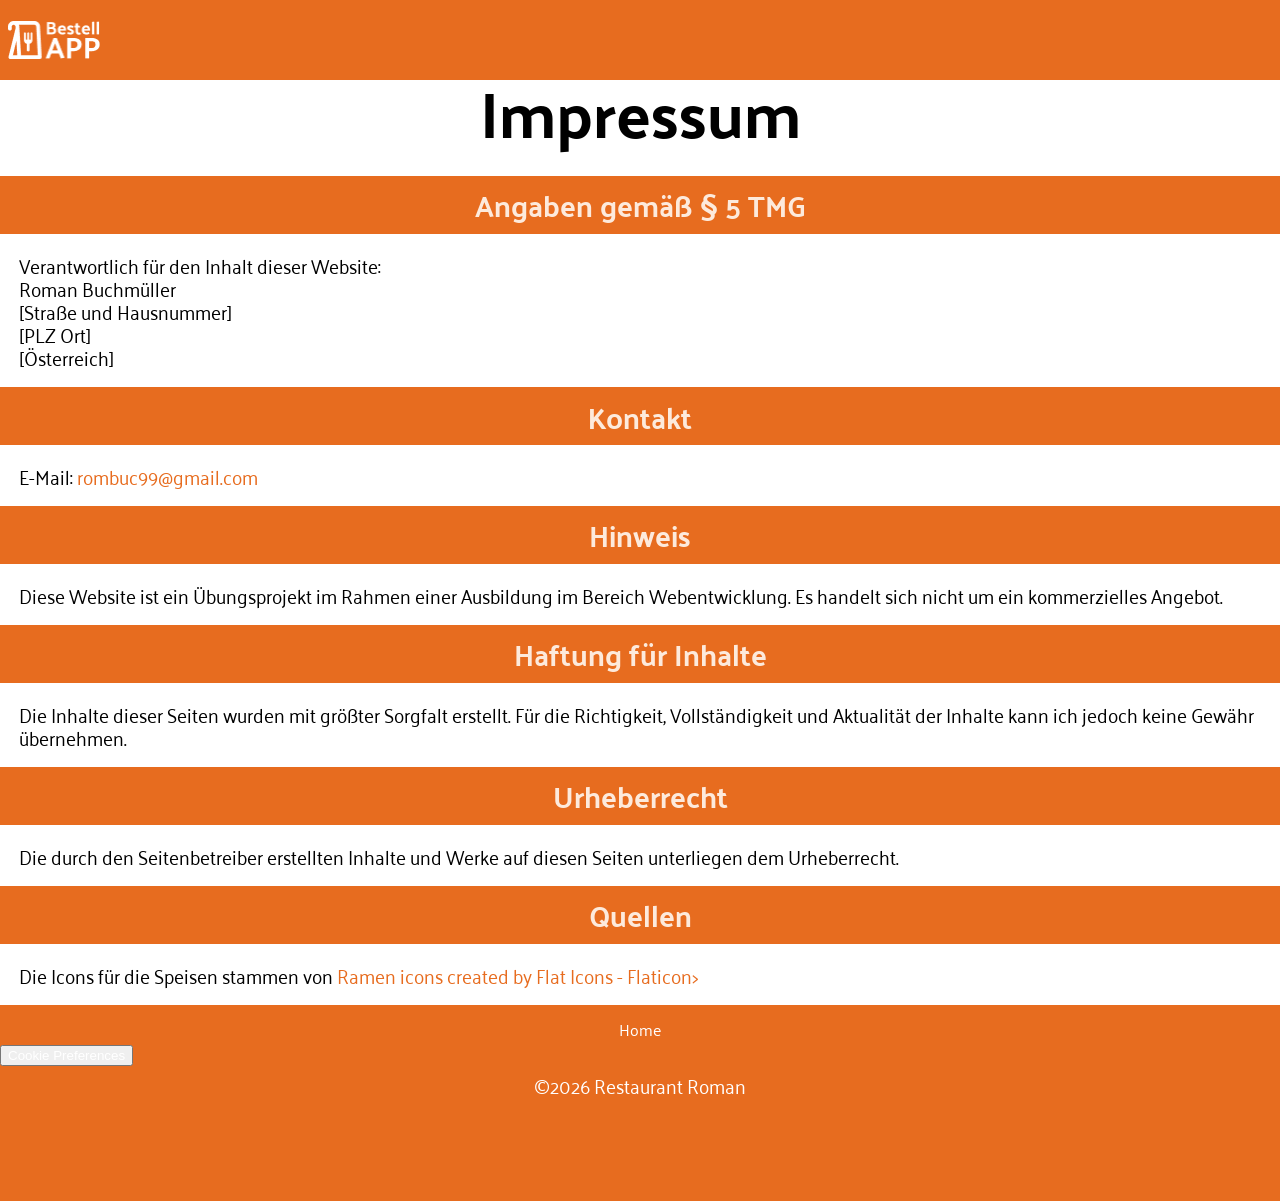
==== html/imprint.html @ 4fec6ab3 "Create mobile shopping cart with CSS and button functionality" ====
<!doctype html>
<html lang="en">
  <head>
    <meta charset="UTF-8" />
    <meta name="viewport" content="width=device-width, initial-scale=1.0" />
    <title>Impressum - Bestell-App</title>
    <link rel="icon" href="../assets/img/icons/RomanIndonesienRestaurant.png" />
    <link rel="stylesheet" href="../css/reset_stylesheet.css" />
    <link rel="stylesheet" href="../css/fonts.css" />
    <link rel="stylesheet" href="../css/variables.css" />
    <link rel="stylesheet" href="../css/style.css" />
  </head>
  <body>
    <header id="top">
      <div class="header-logo-wrapper">
        <a href="../index.html">
          <img
            class="header-logo"
            src="../assets/img/icons/Logo_02.png"
            alt="Restaurant-Logo"
          />
        </a>
        <img
          class="fake-burger-menu"
          src="../assets/img/icons/dehaze.svg"
          alt=""
        />
      </div>
    </header>
    <main>
      <h1>Impressum</h1>

      <h2>Angaben gemäß § 5 TMG</h2>
      <address class="paragraph">
        <strong>Verantwortlich für den Inhalt dieser Website:</strong> <br />
        Roman Buchmüller<br />
        [Straße und Hausnummer]<br />
        [PLZ Ort]<br />
        [Österreich]
      </address>

      <h2>Kontakt</h2>
      <p class="paragraph">
        E-Mail: <a href="mailto:rombuc99@gmail.com">rombuc99&#64;gmail.com</a
        ><br />
      </p>

      <h2>Hinweis</h2>
      <p class="paragraph">
        Diese Website ist ein Übungsprojekt im Rahmen einer Ausbildung im
        Bereich Webentwicklung. Es handelt sich nicht um ein kommerzielles
        Angebot.
      </p>

      <h2>Haftung für Inhalte</h2>
      <p class="paragraph">
        Die Inhalte dieser Seiten wurden mit größter Sorgfalt erstellt. Für die
        Richtigkeit, Vollständigkeit und Aktualität der Inhalte kann ich jedoch
        keine Gewähr übernehmen.
      </p>

      <h2>Urheberrecht</h2>
      <p class="paragraph">
        Die durch den Seitenbetreiber erstellten Inhalte und Werke auf diesen
        Seiten unterliegen dem Urheberrecht.
      </p>

      <h2>Quellen</h2>
      <p class="paragraph">
        Die Icons für die Speisen stammen von
        <a href="https://www.flaticon.com/free-icons/ramen" title="ramen icons"
          >Ramen icons created by Flat Icons - Flaticon></a
        >
      </p>
    </main>
    <footer>
      <div class="inner-footer">
        <a class="footer-link" href="../index.html">Home</a>
        <button class="footer-link" href="">Cookie Preferences</button>
        <p class="footer-link" href="">&copy;2026 Restaurant Roman</p>
      </div>
    </footer>
  </body>
</html>
---- css/fonts.css ----
/* palanquin-100 - latin */
@font-face {
  font-display: swap; /* Check https://developer.mozilla.org/en-US/docs/Web/CSS/@font-face/font-display for other options. */
  font-family: "Palanquin";
  font-style: normal;
  font-weight: 100;
  src: url("../assets/fonts/palanquin-v17-latin-100.woff2") format("woff2"); /* Chrome 36+, Opera 23+, Firefox 39+, Safari 12+, iOS 10+ */
}
/* palanquin-200 - latin */
@font-face {
  font-display: swap; /* Check https://developer.mozilla.org/en-US/docs/Web/CSS/@font-face/font-display for other options. */
  font-family: "Palanquin";
  font-style: normal;
  font-weight: 200;
  src: url("../assets/fonts/palanquin-v17-latin-200.woff2") format("woff2"); /* Chrome 36+, Opera 23+, Firefox 39+, Safari 12+, iOS 10+ */
}
/* palanquin-300 - latin */
@font-face {
  font-display: swap; /* Check https://developer.mozilla.org/en-US/docs/Web/CSS/@font-face/font-display for other options. */
  font-family: "Palanquin";
  font-style: normal;
  font-weight: 300;
  src: url("../assets/fonts/palanquin-v17-latin-300.woff2") format("woff2"); /* Chrome 36+, Opera 23+, Firefox 39+, Safari 12+, iOS 10+ */
}
/* palanquin-regular - latin */
@font-face {
  font-display: swap; /* Check https://developer.mozilla.org/en-US/docs/Web/CSS/@font-face/font-display for other options. */
  font-family: "Palanquin";
  font-style: normal;
  font-weight: 400;
  src: url("../assets/fonts/palanquin-v17-latin-regular.woff2") format("woff2"); /* Chrome 36+, Opera 23+, Firefox 39+, Safari 12+, iOS 10+ */
}
/* palanquin-500 - latin */
@font-face {
  font-display: swap; /* Check https://developer.mozilla.org/en-US/docs/Web/CSS/@font-face/font-display for other options. */
  font-family: "Palanquin";
  font-style: normal;
  font-weight: 500;
  src: url("../assets/fonts/palanquin-v17-latin-500.woff2") format("woff2"); /* Chrome 36+, Opera 23+, Firefox 39+, Safari 12+, iOS 10+ */
}
/* palanquin-600 - latin */
@font-face {
  font-display: swap; /* Check https://developer.mozilla.org/en-US/docs/Web/CSS/@font-face/font-display for other options. */
  font-family: "Palanquin";
  font-style: normal;
  font-weight: 600;
  src: url("../assets/fonts/palanquin-v17-latin-600.woff2") format("woff2"); /* Chrome 36+, Opera 23+, Firefox 39+, Safari 12+, iOS 10+ */
}
/* palanquin-700 - latin */
@font-face {
  font-display: swap; /* Check https://developer.mozilla.org/en-US/docs/Web/CSS/@font-face/font-display for other options. */
  font-family: "Palanquin";
  font-style: normal;
  font-weight: 700;
  src: url("../assets/fonts/palanquin-v17-latin-700.woff2") format("woff2"); /* Chrome 36+, Opera 23+, Firefox 39+, Safari 12+, iOS 10+ */
}

/* palanquin-dark-regular - latin */
@font-face {
  font-display: swap; /* Check https://developer.mozilla.org/en-US/docs/Web/CSS/@font-face/font-display for other options. */
  font-family: "Palanquin Dark";
  font-style: normal;
  font-weight: 400;
  src: url("../assets/fonts/palanquin-dark-v17-latin-regular.woff2")
    format("woff2"); /* Chrome 36+, Opera 23+, Firefox 39+, Safari 12+, iOS 10+ */
}
/* palanquin-dark-500 - latin */
@font-face {
  font-display: swap; /* Check https://developer.mozilla.org/en-US/docs/Web/CSS/@font-face/font-display for other options. */
  font-family: "Palanquin Dark";
  font-style: normal;
  font-weight: 500;
  src: url("../assets/fonts/palanquin-dark-v17-latin-500.woff2") format("woff2"); /* Chrome 36+, Opera 23+, Firefox 39+, Safari 12+, iOS 10+ */
}
/* palanquin-dark-600 - latin */
@font-face {
  font-display: swap; /* Check https://developer.mozilla.org/en-US/docs/Web/CSS/@font-face/font-display for other options. */
  font-family: "Palanquin Dark";
  font-style: normal;
  font-weight: 600;
  src: url("../assets/fonts/palanquin-dark-v17-latin-600.woff2") format("woff2"); /* Chrome 36+, Opera 23+, Firefox 39+, Safari 12+, iOS 10+ */
}
/* palanquin-dark-700 - latin */
@font-face {
  font-display: swap; /* Check https://developer.mozilla.org/en-US/docs/Web/CSS/@font-face/font-display for other options. */
  font-family: "Palanquin Dark";
  font-style: normal;
  font-weight: 700;
  src: url("../assets/fonts/palanquin-dark-v17-latin-700.woff2") format("woff2"); /* Chrome 36+, Opera 23+, Firefox 39+, Safari 12+, iOS 10+ */
}
---- css/variables.css ----
/* ==============================================================
Colors
=================================================================*/
:root {
    /* plain colors */
  --white-100: #ffffff;

  --black-1000: #000000;
  --gray-50: #0000001a; 
  --gray-800: #444341;
  --gray-900: #363534;

  --orange-600: #e76c1f;

  --orange-50: #fdf0e7;
  --orange-100: #fdeadc;


  --text-color-light: var(--white-100); 
  --text-color-medium: var(--orange-100);
  --text-color-medium-dark: var(--orange-600);
  --text-color-dark: var(--gray-900);

  --bg-color-page: var(--white-100);
  --bg-color-btn: var(--white-100);
  --bg-color-btn-dark: var(--white-100);
  --bg-color-banners: var(--orange-600); 
  --bg-color-mobile-nav: var(--gray-900);
  --bg-color-cart: var(--gray-900);
  --bg-color-light: var(--orange-50);
  --bg-color-dish: var(--orange-100); 

  --box-shadow: var(--gray-50); 
  --border-color-light: var(--white-100); 


  /* widths and heights */
  --header-height: 80px; 
  --mobile-navbar-height: 80px;
}
---- css/style.css ----
/* ===============================================================
General styles
=================================================================*/
* {
  scroll-behavior: smooth;
}

html {
  height: 100%;
}

body {
  margin: 0;
  min-height: 100vh;
  display: grid;
  grid-template-columns: 1fr;
  grid-template-rows: var(--header-height) 1fr auto;
  grid-template-areas:
    "header"
    "main"
    "footer";
  font-family: "Palanquin", sans-serif;
  width: 100%;
  background-color: var(--bg-color-page);
}

/* ===============================================================
Typography
=================================================================*/
h1,
h2 {
  font-family: "Palanquin Dark", sans-serif;
}

h1 {
  margin: 0 0 0.5em;
  font-size: clamp(2rem, 5vw, 4rem);
  text-align: center;
}

h2 {
  padding: 0.5em 1em;
  font-size: clamp(1.8rem, 2vw, 3rem);
  text-align: center;
  color: var(--text-color-medium);
  background-color: var(--bg-color-banners);
}

h3 {
  margin: 0 0 0.3em;
  font-size: clamp(1.2rem, 1.8vw, 2.7rem);
  font-weight: 700;
}

.cart-heading {
  margin: 0 0 0.75em;
  padding: 0;
  background-color: var(--bg-color-cart);
}

address,
p {
  font-size: 1.2rem;
  line-height: 1.2;
}

.paragraph {
  padding: 1em;
}

.paragraph a {
  color: var(--text-color-medium-dark);
  text-decoration: none;
}

.paragraph a:hover {
  text-decoration: underline;
}

/* ===============================================================
Header
=================================================================*/
header {
  height: var(--header-height);
  grid-area: header;
  background-color: var(--bg-color-banners);
}

.header-logo-wrapper {
  height: 100%;
  max-width: 1440px;
  margin: 0 auto;
  padding: 1em 0.5em;
  display: flex;
  align-items: center;
  justify-content: space-between;
}

.header-logo {
  display: block;
  width: 92px;
  height: 38px;
}

.fake-burger-menu {
  display: none;
}

/* ===============================================================
Main
=================================================================*/
main {
  grid-area: main;
}

/* ===============================================================
Hero section
=================================================================*/
.hero-img-wrapper {
  margin: 1em auto 0;
  height: clamp(100px, 35vh, 400px);
  /* aspect-ratio: 1 / 1; */
  position: relative;
  max-width: 95%;
  background-image: url("../assets/img/IndonesischesEssen.jpg");
  background-size: cover;
  background-position: center;
  border-radius: 16px;
}

.roman-logo {
  width: 150px;
  height: 150px;
  background-color: var(--bg-color-light);
  border-radius: 50%;

  display: flex;
  justify-content: center;
  align-items: center;

  position: absolute;
  bottom: -75px;
  left: 50%;
  transform: translate(-50%, -10%);
  border: 4px solid var(--border-color-light);
  box-shadow: 0 4px 10px var(--box-shadow);
}

.roman-logo img {
  width: 200px;
  height: 200px;
  object-fit: contain;
  border-radius: 50%;
}

.small-info {
  height: 100%;
  padding: 5em 0;
  display: flex;
  flex-direction: column;
  align-items: center;
}

.star-wrapper {
  margin: 0 0 1em;
  padding: 0 0 0.5em;
  text-align: center;
}

.star {
  height: 28px;
}

.star.transparent {
  height: 26px;
}

.slogan {
  text-align: center;
}

/* ===============================================================
Menu section
=================================================================*/
.menu-wrapper {
  width: 100%;
  display: flex;
}

.menu-overview {
  flex: 1;
  display: flex;
  flex-wrap: wrap;
  gap: 20px;
  flex-direction: column;
}

.title-wrapper {
  position: relative;
  background-color: var(--bg-color-banners);
}

.title-img {
  position: absolute;
  top: -50%;
  left: 50%;
  transform: translateX(-50%);
  height: 56px;
}

.dishes {
  max-width: 600px;
  padding: 0.5em;
  margin: 1.5em 0;
  display: flex;
  flex-direction: column;
  align-items: center;
  justify-content: space-between;
  gap: 1em;
  background-color: var(--bg-color-light);
  border-radius: 12px;
  box-shadow:
    0 2px 6px rgba(0, 0, 0, 0.05),
    0 8px 20px rgba(0, 0, 0, 0.08);
  transition:
    box-shadow 0.2s ease,
    transform 0.2s ease;
}

.dishes:hover {
  transform: translateY(-2px);
  box-shadow: 0 6px 16px rgba(0, 0, 0, 0.12);
}

.dishes:last-of-type {
  margin-bottom: 2.5em;
}

.dish-img-wrapper {
  width: 100%;
  height: 64px;
}

.dish-img-wrapper img {
  width: 100%;
  max-height: 100%;
  object-fit: cover;
  object-position: center;
  border-radius: 12px;
}

.dish-information {
  width: 100%;
  display: grid;
  grid-template-columns: repeat(2, 1fr);
  grid-template-rows: auto auto minmax(50px, auto);
  grid-template-areas:
    "title title"
    "description description"
    "price button";
}

.dish-title {
  grid-area: title;
}

.dish-price {
  grid-area: price;
  align-self: center;
  font-weight: 700;
}

.dish-description {
  font-size: 0.9rem;
  grid-area: description;
}

.add-to-cart-btn {
  height: 32px;
  grid-area: button;
  padding: 0.5em 1em;
  width: fit-content;
  justify-self: flex-end;
  align-self: center;
  font-weight: 700;
  background-color: var(--bg-color-btn);
  border: none;
  border-radius: 20px;
  cursor: pointer;
}

.add-to-cart-btn:hover {
  color: var(--text-color-medium-dark);
}

/* ===============================================================
Shopping cart
=================================================================*/
.basket {
  width: 90%;
  max-width: 300px;
  height: 70%;
  max-height: 550px;
  padding: 1em;
  position: fixed;
  left: 50%;
  bottom: var(--mobile-navbar-height);
  transform: translate(-50%, 100%);
  transition: transform 0.3s ease;
  display: flex;
  flex-direction: column;
  align-items: center;
  background-color: var(--bg-color-cart);
  border-top-left-radius: 30px;
  border-top-right-radius: 30px;
}

.basket.show {
  bottom: var(--mobile-navbar-height);
  transform: translate(-50%, 0);
}

.close-btn {
  height: 36px;
  border: none;
  align-self: flex-end;
  background-color: transparent;
  cursor: pointer;
}

.close-icon {
  height: 100%;
  filter: brightness(0) saturate(100%) invert(82%) sepia(1%) saturate(2006%)
    hue-rotate(320deg) brightness(113%) contrast(105%);
}

.inner-basket {
  width: 100%;
  flex: 1;
  display: flex;
  flex-direction: column;
  justify-content: space-between;
  text-align: center;
  color: var(--text-color-medium);
  overflow-y: auto;
}

.cart-content-wrapper {
  padding: 1em 0;
}

.cart-content-wrapper p {
  font-size: 0.95rem;
  line-height: 1.2;
}

.cart-icon {
  margin: 2.5em 0 0;
  height: 90px;
}

.dish-card-wrapper {
  height: 300px;
  overflow-y: auto;
}

.cart-item {
  padding: 1em;
  margin: 0 0 0.5em;
  display: grid;
  grid-template-columns: repeat(2, 1fr);
  grid-template-areas:
    "title title"
    "button price";
  gap: 0.5em;
  color: var(--text-color-dark);
  background-color: var(--bg-color-dish);
  border-radius: 16px;
}

.cart-item-title-wrapper {
  grid-area: title;
  display: flex;
  align-items: center;
  gap: 0.5em;
}

.cart-item-text {
  font-weight: 700;
}

.button-wrapper {
  grid-area: button;
  display: flex;
  align-items: center;
}

.increase-dishes,
.decrease-dishes,
.delete-dishes {
  background-color: transparent;
  border: none;
  cursor: pointer;
}

.delete-dishes {
  height: 24px;
  padding: 0;
  margin: 0;
}

.delete-dishes img {
  height: 100%;
}

.item-price {
  grid-area: price;
  justify-self: flex-end;
}

.price-box {
  display: flex;
  flex-direction: column;
  align-items: space-between;
  justify-content: center;
  gap: 0.3em;
  color: var(--text-color-light);
}

.price-line {
  display: flex;
  align-items: center;
  justify-content: space-between;
  font-size: 0.9rem;
  font-weight: 700;
}

.separator {
  height: 2px;
  background-color: var(--bg-color-page);
}

.order-button {
  margin: 1em 0 0;
  padding: 0.5em 1em;
  font-size: 1.3rem;
  color: var(--text-color-light);
  border-radius: 60px;
  background-color: var(--bg-color-banners);
  cursor: pointer;
}

/* ===============================================================
Mobile navigation
=================================================================*/
aside {
  height: var(--mobile-navbar-height);
  position: fixed;
  bottom: 0;
  left: 0;
  right: 0;
  background-color: var(--bg-color-mobile-nav);
}

nav {
  height: 100%;
}

.nav-menu {
  height: 100%;
  display: flex;
  align-items: center;
  justify-content: space-around;
}

.nav-menu li {
  height: 100%;
  display: flex;
  flex-direction: column;
  align-items: center;
  justify-content: center;
}

.nav-menu li a,
.cart-btn {
  height: 60px;
  width: 60px;
  padding: 1em;
  display: flex;
  align-items: center;
  justify-content: center;
  border-radius: 50%;
  background-color: var(--gray-800);
}

.cart-btn {
  border: none;
  cursor: pointer;
}

/* ===============================================================
Footer
=================================================================*/
footer {
  padding: 0 0 80px;
  grid-area: footer;
  background-color: var(--orange-600);
}

.inner-footer {
  max-width: 1440px;
  margin: 0 auto;
  padding: 1em 0;
}

.footer-link {
  margin: 0 0 0.5em;
  display: block;
  text-align: center;
  text-decoration: none;
  color: var(--white-100);
}

/* ===============================================================
Media Queries
=================================================================*/
@media (min-width: 50em) {
  .fake-burger-menu {
    display: none;
  }

  .basket {
    height: fit-content;
    min-width: 400px;
    background-color: var(--bg-color-cart);
    color: var(--text-color-medium);
  }

  .dish-information {
    flex: 1;
    display: grid;
    grid-template-columns: repeat(2fr);
    grid-template-areas:
      "title price"
      "description description"
      "button button";
  }
}

.d-none {
  display: none;
}
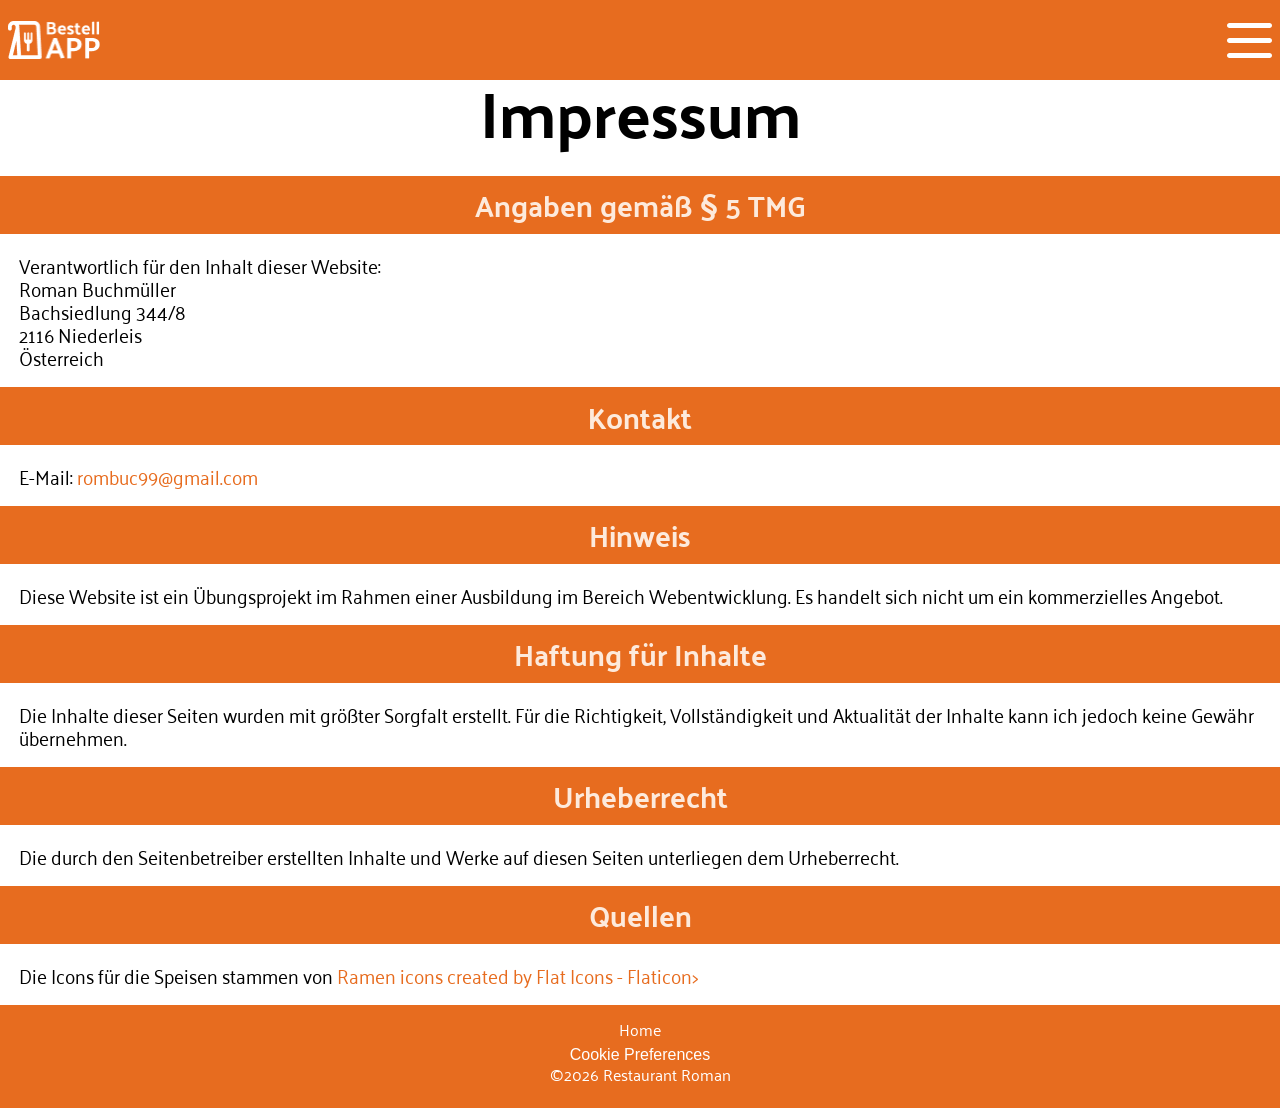
==== commit 7fd7ac87: "Add Cookie-Banner to imprint page" ====
--- a/html/imprint.html
+++ b/html/imprint.html
@@ -8,7 +8,9 @@
     <link rel="stylesheet" href="../css/reset_stylesheet.css" />
     <link rel="stylesheet" href="../css/fonts.css" />
     <link rel="stylesheet" href="../css/variables.css" />
+    <link rel="stylesheet" href="../css/layout.css" />
     <link rel="stylesheet" href="../css/style.css" />
+    <script src="../javascript/auxiliaries.js"></script>
   </head>
   <body>
     <header id="top">
@@ -34,9 +36,9 @@
       <address class="paragraph">
         <strong>Verantwortlich für den Inhalt dieser Website:</strong> <br />
         Roman Buchmüller<br />
-        [Straße und Hausnummer]<br />
-        [PLZ Ort]<br />
-        [Österreich]
+        Bachsiedlung 344/8<br />
+        2116 Niederleis<br />
+        Österreich
       </address>
 
       <h2>Kontakt</h2>
@@ -73,10 +75,29 @@
         >
       </p>
     </main>
+    <section id="cookie_banner" class="cookie-banner">
+      <button class="close-button" onclick="closeContainer('cookie_banner')">
+        <img class="close-icon" src="../assets/img/icons/close.png" alt="" />
+      </button>
+      <img class="cookie" src="../assets/img/icons/cookie.png" alt="" />
+
+      <h2 class="cookie-title">We use Cookies</h2>
+      <p class="cookie-text">
+        This website is a demo project created for practice purposes. It does
+        not use or store any cookies. <br />
+        This banner is shown for visual demonstration only. The buttons have no
+        effect.
+      </p>
+      <button class="accept">Accept</button>
+      <button class="reject">Reject</button>
+    </section>
+
     <footer>
       <div class="inner-footer">
         <a class="footer-link" href="../index.html">Home</a>
-        <button class="footer-link" href="">Cookie Preferences</button>
+        <button class="cookie-btn" onclick="showContainer('cookie_banner')">
+          Cookie Preferences
+        </button>
         <p class="footer-link" href="">&copy;2026 Restaurant Roman</p>
       </div>
     </footer>
--- a/css/variables.css
+++ b/css/variables.css
@@ -7,28 +7,38 @@
 
   --black-1000: #000000;
   --gray-50: #0000001a; 
+  --gray-500: #45444466; 
   --gray-800: #444341;
   --gray-900: #363534;
 
+  --orange-50: #fdf0e7;
+  --orange-100: #fdeadc;
+  --orange-200: #e7c3ad;
   --orange-600: #e76c1f;
 
-  --orange-50: #fdf0e7;
-  --orange-100: #fdeadc;
 
-
+  /* semantic colors */
   --text-color-light: var(--white-100); 
   --text-color-medium: var(--orange-100);
   --text-color-medium-dark: var(--orange-600);
   --text-color-dark: var(--gray-900);
 
   --bg-color-page: var(--white-100);
+  --bg-color-page-medium: var(--gray-500);
   --bg-color-btn: var(--white-100);
   --bg-color-btn-dark: var(--white-100);
   --bg-color-banners: var(--orange-600); 
   --bg-color-mobile-nav: var(--gray-900);
   --bg-color-cart: var(--gray-900);
+  --bg-color-cookie-banner: var(--gray-900);
   --bg-color-light: var(--orange-50);
   --bg-color-dish: var(--orange-100); 
+  --bg-color-badge: var(--orange-100); 
+  --bg-color-message: var(--gray-900); 
+
+
+  --scrollbar-track: var(--gray-900); 
+  --scrollbar-thumb: var(--orange-200); 
 
   --box-shadow: var(--gray-50); 
   --border-color-light: var(--white-100); 
--- a/css/layout.css
+++ b/css/layout.css
@@ -0,0 +1,330 @@
+/* ===============================================================
+Header
+=================================================================*/
+header {
+  height: var(--header-height);
+  grid-area: header;
+  background-color: var(--bg-color-banners);
+}
+
+.header-logo-wrapper {
+  height: 100%;
+  max-width: 1440px;
+  margin: 0 auto;
+  padding: 1em 0.5em;
+  display: flex;
+  align-items: center;
+  justify-content: space-between;
+}
+
+.header-logo {
+  display: block;
+  width: 92px;
+  height: 38px;
+}
+
+.fake-burger-menu {
+  display: none;
+}
+
+/* ===============================================================
+Main
+=================================================================*/
+main {
+  grid-area: main;
+  width: 100%;
+  max-width: 1440px;
+  margin: 0 auto;
+}
+
+/* ===============================================================
+Hero section
+=================================================================*/
+.hero-img-wrapper {
+  margin: 1em auto 0;
+  height: clamp(100px, 35vh, 400px);
+  /* aspect-ratio: 1 / 1; */
+  position: relative;
+  max-width: 95%;
+  background-image: url("../assets/img/IndonesischesEssen.jpg");
+  background-size: cover;
+  background-position: center;
+  border-radius: 16px;
+}
+
+.roman-logo {
+  width: 150px;
+  height: 150px;
+  background-color: var(--bg-color-light);
+  border-radius: 50%;
+
+  display: flex;
+  justify-content: center;
+  align-items: center;
+
+  position: absolute;
+  bottom: -75px;
+  left: 50%;
+  transform: translate(-50%, -10%);
+  border: 4px solid var(--border-color-light);
+  box-shadow: 0 4px 10px var(--box-shadow);
+}
+
+.roman-logo img {
+  width: 200px;
+  height: 200px;
+  object-fit: contain;
+  border-radius: 50%;
+}
+
+.small-info {
+  height: 100%;
+  padding: 5em 0;
+  display: flex;
+  flex-direction: column;
+  align-items: center;
+}
+
+.star-wrapper {
+  margin: 0 0 1em;
+  padding: 0 0 0.5em;
+  text-align: center;
+}
+
+.star {
+  height: 28px;
+}
+
+.star.transparent {
+  height: 26px;
+}
+
+.slogan {
+  text-align: center;
+}
+
+/* ===============================================================
+Footer
+=================================================================*/
+footer {
+  padding: 0 0 80px;
+  grid-area: footer;
+  background-color: var(--orange-600);
+}
+
+.inner-footer {
+  max-width: 1440px;
+  margin: 0 auto;
+  padding: 1em 0;
+}
+
+.footer-link,
+.footer-info,
+.cookie-btn {
+  margin: 0 0 0.5em;
+  display: block;
+  font-size: 1rem;
+  text-align: center;
+  text-decoration: none;
+  color: var(--white-100);
+}
+
+.cookie-btn {
+  display: block;
+  margin: 0 auto;
+  background-color: var(--bg-color-banners);
+  border: none;
+  cursor: pointer;
+}
+
+/* ===============================================================
+Mobile navigation
+=================================================================*/
+aside {
+  height: var(--mobile-navbar-height);
+  position: fixed;
+  bottom: 0;
+  left: 0;
+  right: 0;
+  z-index: 20;
+  background-color: var(--bg-color-mobile-nav);
+}
+
+nav {
+  height: 100%;
+}
+
+.nav-menu {
+  height: 100%;
+  display: flex;
+  align-items: center;
+  justify-content: space-around;
+}
+
+.nav-menu li {
+  height: 100%;
+  display: flex;
+  flex-direction: column;
+  align-items: center;
+  justify-content: center;
+}
+
+.nav-menu li a,
+.cart-btn {
+  height: 60px;
+  width: 60px;
+  padding: 1em;
+  display: flex;
+  align-items: center;
+  justify-content: center;
+  border-radius: 50%;
+  background-color: var(--gray-800);
+}
+
+.cart-btn {
+  position: relative;
+  border: none;
+  cursor: pointer;
+}
+
+.badge {
+  width: 20px;
+  height: 20px;
+  padding: 0.2em;
+  position: absolute;
+  top: -2px;
+  right: 6px;
+  display: flex;
+  align-items: center;
+  justify-content: center;
+  color: var(--text-color-medium-dark);
+  border-radius: 100%;
+  background-color: var(--bg-color-badge);
+}
+
+/* ===============================================================
+Cookie-banner
+=================================================================*/
+
+.cookie-banner {
+  width: 95%;
+  max-width: 310px;
+  padding: 1.5em;
+  position: fixed;
+  left: 50%;
+  bottom: -100%;
+  transform: translateX(-50%); 
+  transition: bottom 0.3s ease;
+  z-index: 15;
+  display: grid;
+  grid-template-columns: 1fr;
+  grid-template-areas:
+    "close"
+    "cookie"
+    "title"
+    "text"
+    "accept"
+    "reject";
+  gap: 12px;
+  background-color: var(--bg-color-cookie-banner);
+  border-radius: 30px;
+  place-items: center;
+}
+
+.cookie-banner.show {
+  bottom: calc(var(--mobile-navbar-height) + 12px); 
+  
+}
+
+.cookie {
+  grid-area: cookie;
+}
+
+.close-button {
+  grid-area: close;
+  padding: 0;
+  height: 36px;
+  border: none;
+  justify-self: flex-end;
+  background-color: transparent;
+  cursor: pointer;
+}
+
+.close-icon {
+  justify-self: flex-end;
+  height: 100%;
+  filter: brightness(0) saturate(100%) invert(82%) sepia(1%) saturate(2006%)
+    hue-rotate(320deg) brightness(113%) contrast(105%);
+}
+
+.cookie-title {
+  grid-area: title;
+  padding-inline: 0;
+  font-size: 32px;
+  background-color: unset;
+  text-align: left;
+}
+
+.cookie-text {
+  margin: 0 0 1em;
+  grid-area: text;
+  color: var(--text-color-medium);
+}
+
+.accept,
+.reject {
+  padding: 0.5em 1.5em;
+  background-color: var(--bg-color-banners);
+  font-size: 1.5rem;
+  border: none;
+  border-radius: 50px;
+  color: var(--text-color-light);
+}
+
+.accept {
+  grid-area: accept;
+}
+
+.reject {
+  grid-area: reject;
+  background-color: transparent;
+  border: 2px solid var(--bg-color-dish);
+}
+
+/* ===============================================================
+Media Queries
+=================================================================*/
+@media (min-width: 50em) {
+  .fake-burger-menu {
+    display: block;
+  }
+
+  aside {
+    display: none;
+  }
+
+  footer {
+    padding: 0;
+  }
+
+  .cookie-banner {
+    max-width: 600px;
+    padding: 1.5em;
+    background-color: var(--bg-color-cookie-banner);
+    display: grid;
+    grid-template-columns: 1fr 3fr;
+    grid-template-areas:
+      "cookie close close close"
+      "cookie title title title"
+      "cookie text text text"
+      "cookie accept . reject";
+    column-gap: 12px;
+    border-radius: 30px;
+  }
+
+  .cookie {
+    align-self: center;
+  }
+}
+
+
--- a/css/style.css
+++ b/css/style.css
@@ -24,6 +24,23 @@
   background-color: var(--bg-color-page);
 }
 
+*::-webkit-scrollbar {
+  width: 12px;
+}
+
+*::-webkit-scrollbar-track {
+  background: var(--scrollbar-track);
+}
+
+*::-webkit-scrollbar-thumb {
+  background-color: var(--scrollbar-thumb);
+  border-radius: 10px;
+}
+
+.d-none {
+  display: none !important;
+}
+
 /* ===============================================================
 Typography
 =================================================================*/
@@ -45,6 +62,28 @@
   color: var(--text-color-medium);
   background-color: var(--bg-color-banners);
 }
+
+.title-banner {
+  margin: 0; 
+  text-align: left;
+}
+
+.title-wrapper {
+  position: relative;
+  width: 100%;
+}
+
+.title-wrapper::after {
+  content: "";
+  position: absolute;
+  top: 0;
+  right: -424px;
+  width: 424px;
+  height: 100%;
+  background-color: var(--bg-color-banners);
+}
+
+
 
 h3 {
   margin: 0 0 0.3em;
@@ -78,475 +117,54 @@
 }
 
 /* ===============================================================
-Header
+Success message
 =================================================================*/
-header {
-  height: var(--header-height);
-  grid-area: header;
-  background-color: var(--bg-color-banners);
+.success {
+  position: fixed;
+  inset: 0;
+  transform: translateX(-100%);
+  display: flex;
+  align-items: center;
+  justify-content: center;
+  background-color: var(--bg-color-page-medium);
+  transition: transform 0.3s ease;
 }
 
-.header-logo-wrapper {
-  height: 100%;
-  max-width: 1440px;
-  margin: 0 auto;
-  padding: 1em 0.5em;
-  display: flex;
-  align-items: center;
-  justify-content: space-between;
+.success.show {
+  transform: translateX(0);
 }
 
-.header-logo {
-  display: block;
-  width: 92px;
-  height: 38px;
-}
-
-.fake-burger-menu {
-  display: none;
-}
-
-/* ===============================================================
-Main
-=================================================================*/
-main {
-  grid-area: main;
-}
-
-/* ===============================================================
-Hero section
-=================================================================*/
-.hero-img-wrapper {
-  margin: 1em auto 0;
-  height: clamp(100px, 35vh, 400px);
-  /* aspect-ratio: 1 / 1; */
-  position: relative;
-  max-width: 95%;
-  background-image: url("../assets/img/IndonesischesEssen.jpg");
-  background-size: cover;
-  background-position: center;
-  border-radius: 16px;
-}
-
-.roman-logo {
-  width: 150px;
-  height: 150px;
-  background-color: var(--bg-color-light);
-  border-radius: 50%;
-
-  display: flex;
-  justify-content: center;
-  align-items: center;
-
-  position: absolute;
-  bottom: -75px;
-  left: 50%;
-  transform: translate(-50%, -10%);
-  border: 4px solid var(--border-color-light);
-  box-shadow: 0 4px 10px var(--box-shadow);
-}
-
-.roman-logo img {
-  width: 200px;
-  height: 200px;
-  object-fit: contain;
-  border-radius: 50%;
-}
-
-.small-info {
-  height: 100%;
-  padding: 5em 0;
+.success-message {
+  padding: 1.5em;
   display: flex;
   flex-direction: column;
   align-items: center;
+  justify-content: space-evenly;
+  gap: 0.5em;
+  color: var(--text-color-medium);
+  background-color: var(--bg-color-message);
+  border-radius: 30px;
 }
 
-.star-wrapper {
-  margin: 0 0 1em;
-  padding: 0 0 0.5em;
-  text-align: center;
+.confirmation {
+  font-size: 1.8rem;
 }
 
-.star {
-  height: 28px;
+.info {
+  font-size: 1.4rem;
 }
 
-.star.transparent {
-  height: 26px;
-}
-
-.slogan {
-  text-align: center;
-}
-
-/* ===============================================================
-Menu section
-=================================================================*/
-.menu-wrapper {
-  width: 100%;
-  display: flex;
-}
-
-.menu-overview {
-  flex: 1;
-  display: flex;
-  flex-wrap: wrap;
-  gap: 20px;
-  flex-direction: column;
-}
-
-.title-wrapper {
-  position: relative;
-  background-color: var(--bg-color-banners);
-}
-
-.title-img {
-  position: absolute;
-  top: -50%;
-  left: 50%;
-  transform: translateX(-50%);
-  height: 56px;
-}
-
-.dishes {
-  max-width: 600px;
-  padding: 0.5em;
-  margin: 1.5em 0;
-  display: flex;
-  flex-direction: column;
-  align-items: center;
-  justify-content: space-between;
-  gap: 1em;
-  background-color: var(--bg-color-light);
-  border-radius: 12px;
-  box-shadow:
-    0 2px 6px rgba(0, 0, 0, 0.05),
-    0 8px 20px rgba(0, 0, 0, 0.08);
-  transition:
-    box-shadow 0.2s ease,
-    transform 0.2s ease;
-}
-
-.dishes:hover {
-  transform: translateY(-2px);
-  box-shadow: 0 6px 16px rgba(0, 0, 0, 0.12);
-}
-
-.dishes:last-of-type {
-  margin-bottom: 2.5em;
-}
-
-.dish-img-wrapper {
-  width: 100%;
-  height: 64px;
-}
-
-.dish-img-wrapper img {
-  width: 100%;
-  max-height: 100%;
-  object-fit: cover;
-  object-position: center;
-  border-radius: 12px;
-}
-
-.dish-information {
-  width: 100%;
-  display: grid;
-  grid-template-columns: repeat(2, 1fr);
-  grid-template-rows: auto auto minmax(50px, auto);
-  grid-template-areas:
-    "title title"
-    "description description"
-    "price button";
-}
-
-.dish-title {
-  grid-area: title;
-}
-
-.dish-price {
-  grid-area: price;
-  align-self: center;
+.confirmation,
+.info {
   font-weight: 700;
-}
-
-.dish-description {
-  font-size: 0.9rem;
-  grid-area: description;
-}
-
-.add-to-cart-btn {
-  height: 32px;
-  grid-area: button;
-  padding: 0.5em 1em;
-  width: fit-content;
-  justify-self: flex-end;
-  align-self: center;
-  font-weight: 700;
-  background-color: var(--bg-color-btn);
-  border: none;
-  border-radius: 20px;
-  cursor: pointer;
-}
-
-.add-to-cart-btn:hover {
-  color: var(--text-color-medium-dark);
-}
-
-/* ===============================================================
-Shopping cart
-=================================================================*/
-.basket {
-  width: 90%;
-  max-width: 300px;
-  height: 70%;
-  max-height: 550px;
-  padding: 1em;
-  position: fixed;
-  left: 50%;
-  bottom: var(--mobile-navbar-height);
-  transform: translate(-50%, 100%);
-  transition: transform 0.3s ease;
-  display: flex;
-  flex-direction: column;
-  align-items: center;
-  background-color: var(--bg-color-cart);
-  border-top-left-radius: 30px;
-  border-top-right-radius: 30px;
-}
-
-.basket.show {
-  bottom: var(--mobile-navbar-height);
-  transform: translate(-50%, 0);
-}
-
-.close-btn {
-  height: 36px;
-  border: none;
-  align-self: flex-end;
-  background-color: transparent;
-  cursor: pointer;
-}
-
-.close-icon {
-  height: 100%;
-  filter: brightness(0) saturate(100%) invert(82%) sepia(1%) saturate(2006%)
-    hue-rotate(320deg) brightness(113%) contrast(105%);
-}
-
-.inner-basket {
-  width: 100%;
-  flex: 1;
-  display: flex;
-  flex-direction: column;
-  justify-content: space-between;
-  text-align: center;
-  color: var(--text-color-medium);
-  overflow-y: auto;
-}
-
-.cart-content-wrapper {
-  padding: 1em 0;
-}
-
-.cart-content-wrapper p {
-  font-size: 0.95rem;
-  line-height: 1.2;
-}
-
-.cart-icon {
-  margin: 2.5em 0 0;
-  height: 90px;
-}
-
-.dish-card-wrapper {
-  height: 300px;
-  overflow-y: auto;
-}
-
-.cart-item {
-  padding: 1em;
-  margin: 0 0 0.5em;
-  display: grid;
-  grid-template-columns: repeat(2, 1fr);
-  grid-template-areas:
-    "title title"
-    "button price";
-  gap: 0.5em;
-  color: var(--text-color-dark);
-  background-color: var(--bg-color-dish);
-  border-radius: 16px;
-}
-
-.cart-item-title-wrapper {
-  grid-area: title;
-  display: flex;
-  align-items: center;
-  gap: 0.5em;
-}
-
-.cart-item-text {
-  font-weight: 700;
-}
-
-.button-wrapper {
-  grid-area: button;
-  display: flex;
-  align-items: center;
-}
-
-.increase-dishes,
-.decrease-dishes,
-.delete-dishes {
-  background-color: transparent;
-  border: none;
-  cursor: pointer;
-}
-
-.delete-dishes {
-  height: 24px;
-  padding: 0;
-  margin: 0;
-}
-
-.delete-dishes img {
-  height: 100%;
-}
-
-.item-price {
-  grid-area: price;
-  justify-self: flex-end;
-}
-
-.price-box {
-  display: flex;
-  flex-direction: column;
-  align-items: space-between;
-  justify-content: center;
-  gap: 0.3em;
-  color: var(--text-color-light);
-}
-
-.price-line {
-  display: flex;
-  align-items: center;
-  justify-content: space-between;
-  font-size: 0.9rem;
-  font-weight: 700;
-}
-
-.separator {
-  height: 2px;
-  background-color: var(--bg-color-page);
-}
-
-.order-button {
-  margin: 1em 0 0;
-  padding: 0.5em 1em;
-  font-size: 1.3rem;
-  color: var(--text-color-light);
-  border-radius: 60px;
-  background-color: var(--bg-color-banners);
-  cursor: pointer;
-}
-
-/* ===============================================================
-Mobile navigation
-=================================================================*/
-aside {
-  height: var(--mobile-navbar-height);
-  position: fixed;
-  bottom: 0;
-  left: 0;
-  right: 0;
-  background-color: var(--bg-color-mobile-nav);
-}
-
-nav {
-  height: 100%;
-}
-
-.nav-menu {
-  height: 100%;
-  display: flex;
-  align-items: center;
-  justify-content: space-around;
-}
-
-.nav-menu li {
-  height: 100%;
-  display: flex;
-  flex-direction: column;
-  align-items: center;
-  justify-content: center;
-}
-
-.nav-menu li a,
-.cart-btn {
-  height: 60px;
-  width: 60px;
-  padding: 1em;
-  display: flex;
-  align-items: center;
-  justify-content: center;
-  border-radius: 50%;
-  background-color: var(--gray-800);
-}
-
-.cart-btn {
-  border: none;
-  cursor: pointer;
-}
-
-/* ===============================================================
-Footer
-=================================================================*/
-footer {
-  padding: 0 0 80px;
-  grid-area: footer;
-  background-color: var(--orange-600);
-}
-
-.inner-footer {
-  max-width: 1440px;
-  margin: 0 auto;
-  padding: 1em 0;
-}
-
-.footer-link {
-  margin: 0 0 0.5em;
-  display: block;
-  text-align: center;
-  text-decoration: none;
-  color: var(--white-100);
 }
 
 /* ===============================================================
 Media Queries
 =================================================================*/
-@media (min-width: 50em) {
-  .fake-burger-menu {
-    display: none;
-  }
+/* @media (min-width: 50em) {
 
-  .basket {
-    height: fit-content;
-    min-width: 400px;
-    background-color: var(--bg-color-cart);
-    color: var(--text-color-medium);
-  }
 
-  .dish-information {
-    flex: 1;
-    display: grid;
-    grid-template-columns: repeat(2fr);
-    grid-template-areas:
-      "title price"
-      "description description"
-      "button button";
-  }
-}
 
-.d-none {
-  display: none;
-}
+
+} */
